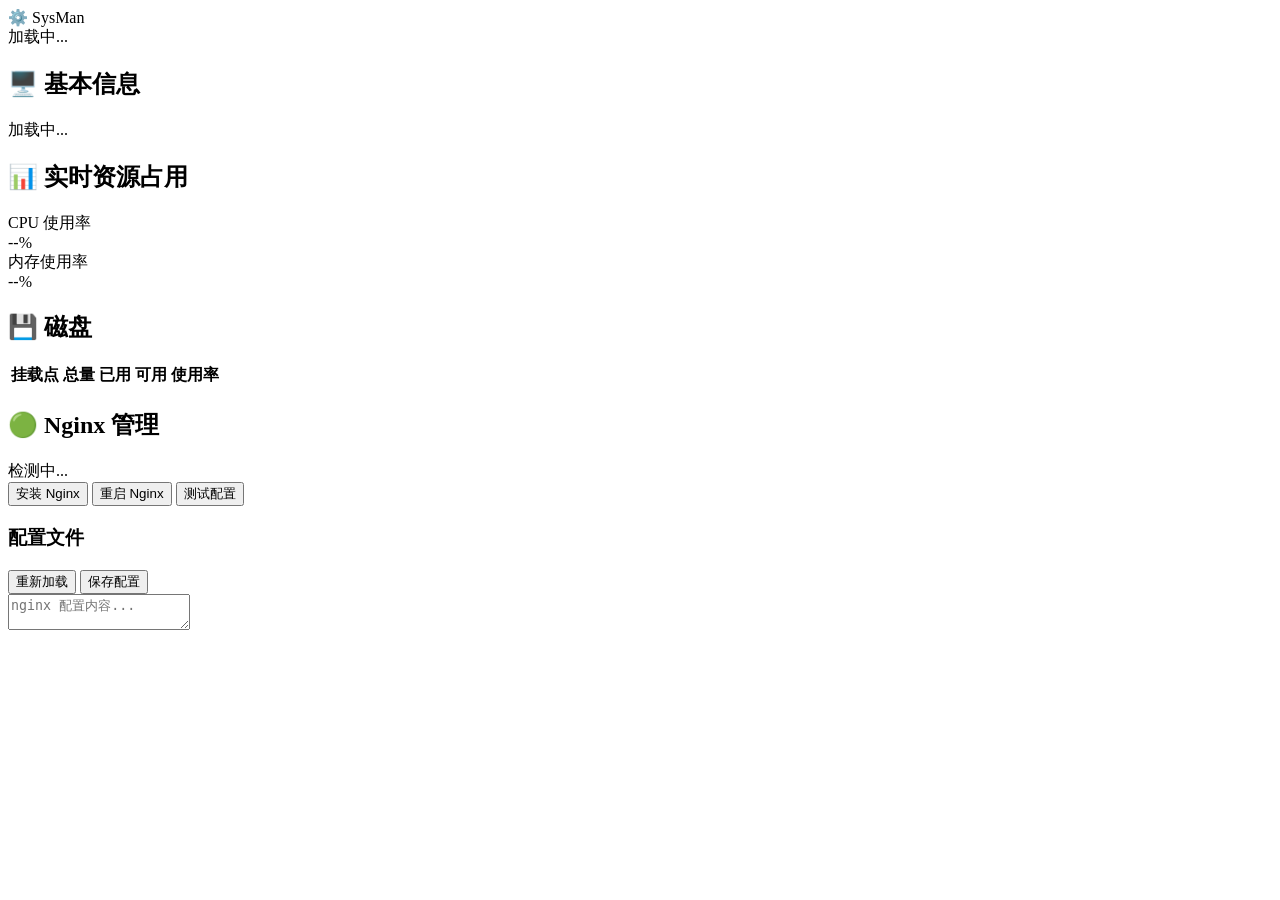
==== web/index.html @ 7968d8fa "feat: mini-ops Linux 服务器轻量管理工具 - 单文件 Go 二进制，无第三方依赖，内存占用极低 - Web 查看机器基本信息、CPU/内存实时占用 - nginx 一键安装、重启、" ====
<!DOCTYPE html>
<html lang="zh-CN">
<head>
<meta charset="UTF-8">
<meta name="viewport" content="width=device-width, initial-scale=1.0">
<title>SysMan - 服务器管理</title>
<link rel="stylesheet" href="/static/style.css">
</head>
<body>
<header class="topbar">
  <div class="brand">
    <span class="logo">⚙️</span> SysMan
  </div>
  <div class="host" id="hostname">加载中...</div>
  <div class="time" id="clock"></div>
</header>

<main class="container">

  <!-- 基本信息 -->
  <section class="card">
    <h2>🖥️ 基本信息</h2>
    <div class="grid" id="system-info">
      <div class="loading">加载中...</div>
    </div>
  </section>

  <!-- 资源占用 -->
  <section class="card">
    <h2>📊 实时资源占用</h2>
    <div class="stat-row">
      <div class="stat">
        <div class="stat-label">CPU 使用率</div>
        <div class="stat-value" id="cpu-val">--%</div>
        <div class="bar"><div class="bar-fill bar-cpu" id="cpu-bar"></div></div>
      </div>
      <div class="stat">
        <div class="stat-label">内存使用率</div>
        <div class="stat-value" id="mem-val">--%</div>
        <div class="bar"><div class="bar-fill bar-mem" id="mem-bar"></div></div>
      </div>
    </div>
    <div class="stat-detail" id="stat-detail"></div>
  </section>

  <!-- 磁盘 -->
  <section class="card">
    <h2>💾 磁盘</h2>
    <table class="table" id="disk-table">
      <thead><tr><th>挂载点</th><th>总量</th><th>已用</th><th>可用</th><th>使用率</th></tr></thead>
      <tbody></tbody>
    </table>
  </section>

  <!-- Nginx 管理 -->
  <section class="card">
    <h2>🟢 Nginx 管理</h2>
    <div class="nginx-status" id="nginx-status">检测中...</div>
    <div class="btn-row">
      <button class="btn btn-primary" id="btn-install" onclick="installNginx()">安装 Nginx</button>
      <button class="btn btn-warn" id="btn-restart" onclick="restartNginx()">重启 Nginx</button>
      <button class="btn" id="btn-test" onclick="testNginx()">测试配置</button>
    </div>

    <h3 class="config-title">配置文件 <code id="config-path"></code></h3>
    <div class="config-actions">
      <button class="btn" onclick="loadConfig()">重新加载</button>
      <button class="btn btn-primary" onclick="saveConfig()">保存配置</button>
    </div>
    <textarea id="config-editor" class="editor" spellcheck="false" placeholder="nginx 配置内容..."></textarea>
  </section>

</main>

<div id="toast" class="toast"></div>

<script src="/static/app.js"></script>
</body>
</html>
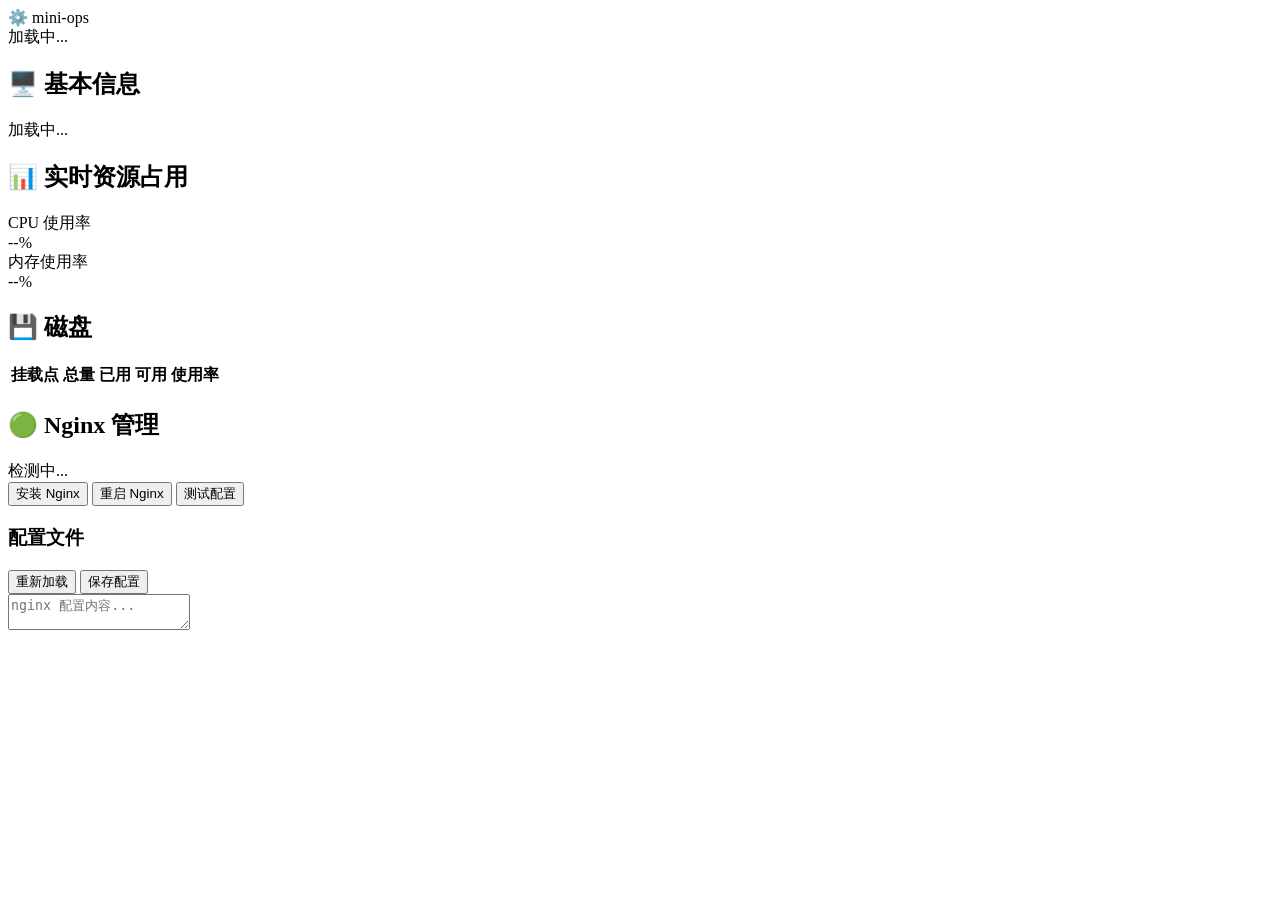
==== commit e1b06d40: "refactor: 统一项目命名为 mini-ops - 模块名 sysman -> mini-ops - 二进制名 sysman-linux-* -> mini-ops-linux-* - 环境变量" ====
--- a/web/index.html
+++ b/web/index.html
@@ -3,13 +3,13 @@
 <head>
 <meta charset="UTF-8">
 <meta name="viewport" content="width=device-width, initial-scale=1.0">
-<title>SysMan - 服务器管理</title>
+<title>mini-ops - 服务器管理</title>
 <link rel="stylesheet" href="/static/style.css">
 </head>
 <body>
 <header class="topbar">
   <div class="brand">
-    <span class="logo">⚙️</span> SysMan
+    <span class="logo">⚙️</span> mini-ops
   </div>
   <div class="host" id="hostname">加载中...</div>
   <div class="time" id="clock"></div>
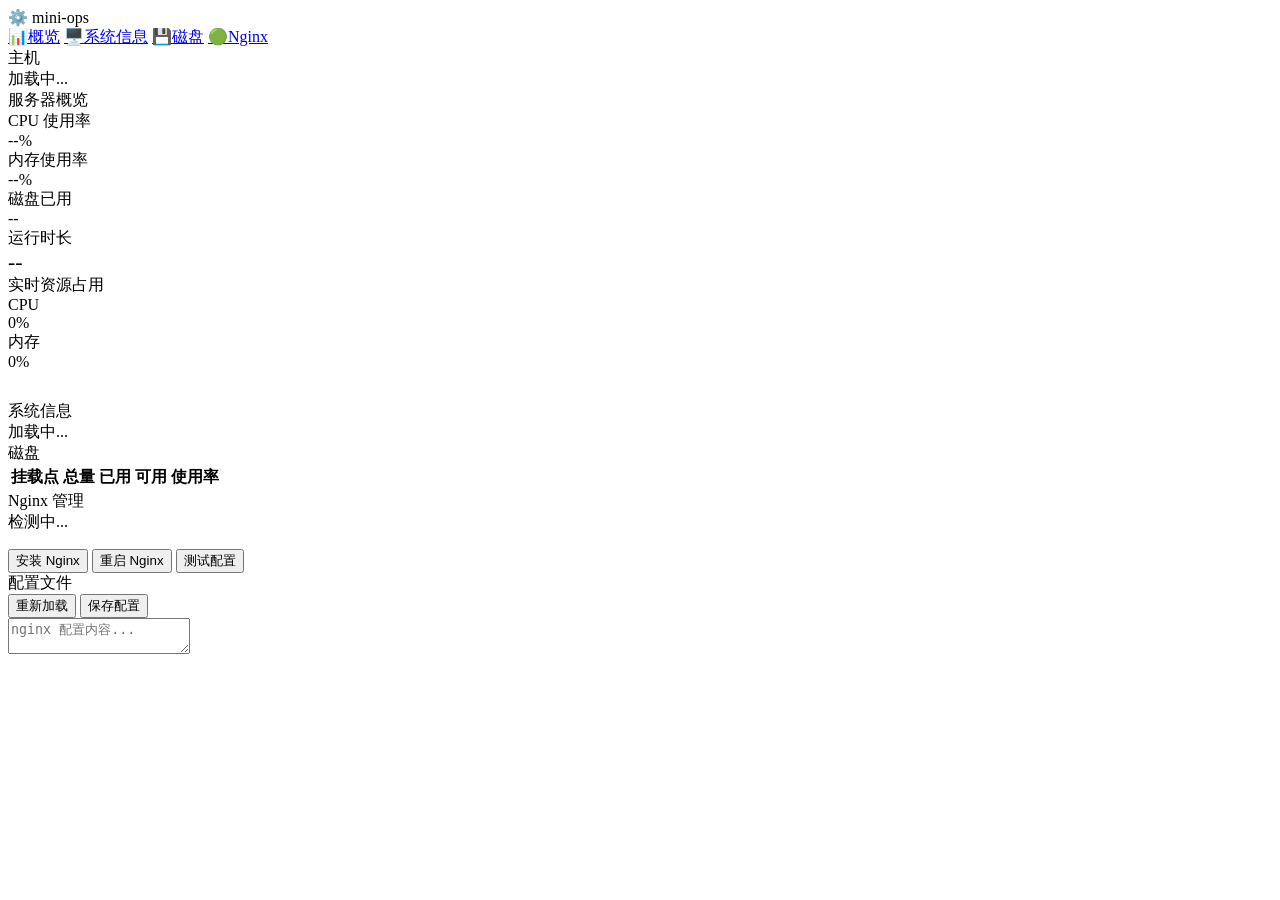
==== commit 98ac39db: "feat: 全新现代化 UI（侧边栏+概览指标卡+渐变进度条+深色编辑器）" ====
--- a/web/index.html
+++ b/web/index.html
@@ -7,70 +7,109 @@
 <link rel="stylesheet" href="/static/style.css">
 </head>
 <body>
-<header class="topbar">
+
+<!-- 侧边栏 -->
+<aside class="sidebar">
   <div class="brand">
-    <span class="logo">⚙️</span> mini-ops
+    <span class="logo">⚙️</span>
+    <span class="brand-name">mini-ops</span>
   </div>
-  <div class="host" id="hostname">加载中...</div>
-  <div class="time" id="clock"></div>
-</header>
+  <nav>
+    <a class="nav-item active" href="#overview"><span class="nav-icon">📊</span><span>概览</span></a>
+    <a class="nav-item" href="#system"><span class="nav-icon">🖥️</span><span>系统信息</span></a>
+    <a class="nav-item" href="#disk"><span class="nav-icon">💾</span><span>磁盘</span></a>
+    <a class="nav-item" href="#nginx"><span class="nav-icon">🟢</span><span>Nginx</span></a>
+  </nav>
+  <div class="host-info">
+    <div class="label">主机</div>
+    <div id="hostname">加载中...</div>
+  </div>
+</aside>
 
-<main class="container">
+<!-- 主区域 -->
+<div class="main">
+  <div class="page-header">
+    <div class="title">服务器概览</div>
+    <div class="time" id="clock"></div>
+  </div>
 
-  <!-- 基本信息 -->
-  <section class="card">
-    <h2>🖥️ 基本信息</h2>
-    <div class="grid" id="system-info">
+  <!-- 概览指标 -->
+  <div class="metric-grid" id="overview">
+    <div class="metric-card">
+      <div class="accent cpu"></div>
+      <div class="metric-label">CPU 使用率</div>
+      <div class="metric-value"><span id="cpu-val">--</span><span class="metric-unit">%</span></div>
+    </div>
+    <div class="metric-card">
+      <div class="accent mem"></div>
+      <div class="metric-label">内存使用率</div>
+      <div class="metric-value"><span id="mem-val">--</span><span class="metric-unit">%</span></div>
+    </div>
+    <div class="metric-card">
+      <div class="accent disk"></div>
+      <div class="metric-label">磁盘已用</div>
+      <div class="metric-value"><span id="disk-val">--</span></div>
+    </div>
+    <div class="metric-card">
+      <div class="accent net"></div>
+      <div class="metric-label">运行时长</div>
+      <div class="metric-value" style="font-size:22px;" id="uptime-val">--</div>
+    </div>
+  </div>
+
+  <!-- 资源占用 -->
+  <section class="card" id="resource">
+    <div class="card-title"><span class="dot"></span>实时资源占用</div>
+    <div class="progress-row">
+      <span class="p-label">CPU</span>
+      <div class="p-track"><div class="p-fill cpu" id="cpu-bar" style="width:0%"></div></div>
+      <span class="p-val" id="cpu-pct">0%</span>
+    </div>
+    <div class="progress-row">
+      <span class="p-label">内存</span>
+      <div class="p-track"><div class="p-fill mem" id="mem-bar" style="width:0%"></div></div>
+      <span class="p-val" id="mem-pct">0%</span>
+    </div>
+    <div class="stat-detail" id="stat-detail" style="margin-top:16px;padding-top:14px;border-top:1px solid var(--border);color:var(--muted);font-size:13px;line-height:1.9;"></div>
+  </section>
+
+  <!-- 系统信息 -->
+  <section class="card" id="system">
+    <div class="card-title"><span class="dot"></span>系统信息</div>
+    <div class="info-grid" id="system-info">
       <div class="loading">加载中...</div>
     </div>
   </section>
 
-  <!-- 资源占用 -->
-  <section class="card">
-    <h2>📊 实时资源占用</h2>
-    <div class="stat-row">
-      <div class="stat">
-        <div class="stat-label">CPU 使用率</div>
-        <div class="stat-value" id="cpu-val">--%</div>
-        <div class="bar"><div class="bar-fill bar-cpu" id="cpu-bar"></div></div>
-      </div>
-      <div class="stat">
-        <div class="stat-label">内存使用率</div>
-        <div class="stat-value" id="mem-val">--%</div>
-        <div class="bar"><div class="bar-fill bar-mem" id="mem-bar"></div></div>
-      </div>
-    </div>
-    <div class="stat-detail" id="stat-detail"></div>
-  </section>
-
   <!-- 磁盘 -->
-  <section class="card">
-    <h2>💾 磁盘</h2>
+  <section class="card" id="disk">
+    <div class="card-title"><span class="dot"></span>磁盘</div>
     <table class="table" id="disk-table">
       <thead><tr><th>挂载点</th><th>总量</th><th>已用</th><th>可用</th><th>使用率</th></tr></thead>
       <tbody></tbody>
     </table>
   </section>
 
-  <!-- Nginx 管理 -->
-  <section class="card">
-    <h2>🟢 Nginx 管理</h2>
-    <div class="nginx-status" id="nginx-status">检测中...</div>
+  <!-- Nginx -->
+  <section class="card" id="nginx">
+    <div class="card-title"><span class="dot"></span>Nginx 管理</div>
+    <div style="margin-bottom:16px;">
+      <span class="badge missing" id="nginx-status">检测中...</span>
+    </div>
     <div class="btn-row">
       <button class="btn btn-primary" id="btn-install" onclick="installNginx()">安装 Nginx</button>
       <button class="btn btn-warn" id="btn-restart" onclick="restartNginx()">重启 Nginx</button>
       <button class="btn" id="btn-test" onclick="testNginx()">测试配置</button>
     </div>
 
-    <h3 class="config-title">配置文件 <code id="config-path"></code></h3>
+    <div class="config-title">配置文件 <code id="config-path"></code></div>
     <div class="config-actions">
       <button class="btn" onclick="loadConfig()">重新加载</button>
       <button class="btn btn-primary" onclick="saveConfig()">保存配置</button>
     </div>
     <textarea id="config-editor" class="editor" spellcheck="false" placeholder="nginx 配置内容..."></textarea>
   </section>
-
-</main>
+</div>
 
 <div id="toast" class="toast"></div>
 
